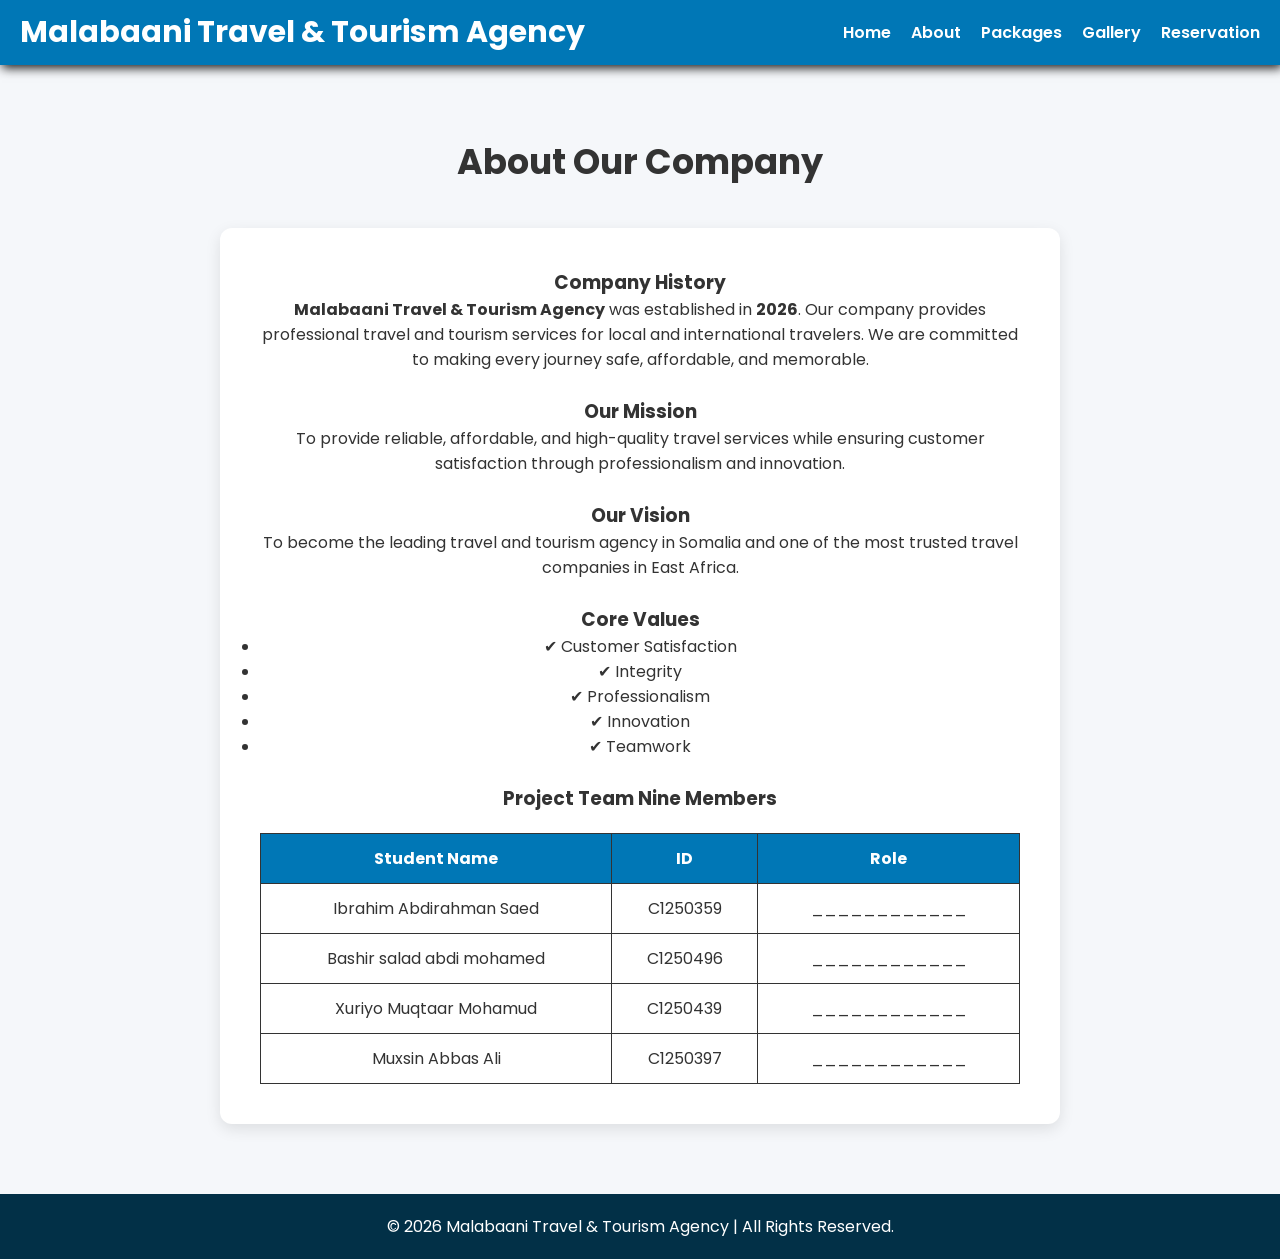
==== about.html @ 7177ce8c "good bye" ====
<!DOCTYPE html>
<html lang="en">

<head>
    <title>Malabaani Travel & Tourism Agency</title>

    <link rel="stylesheet" href="styles.css">

    <link href="https://fonts.googleapis.com/css2?family=Poppins:wght@300;400;600;700&display=swap" rel="stylesheet">
</head>

<body>

    <header>

        <div class="logo">
            <h1>Malabaani Travel & Tourism Agency</h1>
        </div>

        <nav>
            <ul>
                <li><a href="index.html">Home</a></li>
                <li><a href="about.html">About</a></li>
                <li><a href="packages.html">Packages</a></li>
                <li><a href="gallery.html">Gallery</a></li>
                <li><a href="contact.html">Reservation</a></li>
            </ul>
        </nav>

    </header>

    <section class="adeeg">

        <h2>About Our Company</h2>

        <div class="one">

            <h3>Company History</h3>

            <p>
                <strong>Malabaani Travel & Tourism Agency</strong> was established in <strong>2026</strong>.
                Our company provides professional travel and tourism services for local and international travelers.
                We are committed to making every journey safe, affordable, and memorable.
            </p>

            <br>

            <h3>Our Mission</h3>

            <p>
                To provide reliable, affordable, and high-quality travel services while ensuring customer satisfaction
                through professionalism and innovation.
            </p>

            <br>

            <h3>Our Vision</h3>

            <p>
                To become the leading travel and tourism agency in Somalia and one of the most trusted travel companies
                in East Africa.
            </p>

            <br>

            <h3>Core Values</h3>

            <ul>

                <li>✔ Customer Satisfaction</li>

                <li>✔ Integrity</li>

                <li>✔ Professionalism</li>

                <li>✔ Innovation</li>

                <li>✔ Teamwork</li>

            </ul>

            <br>

            <h3>Project Team Nine Members</h3>

            <table>

                <tr>
                    <th>Student Name</th>
                    <th>ID</th>
                    <th>Role</th>
                </tr>

                <tr>
                    <td>Ibrahim Abdirahman Saed</td>
                    <td>C1250359</td>
                    <td>____________</td>
                </tr>

                <tr>
                    <td>Bashir salad abdi mohamed</td>
                    <td>C1250496</td>
                    <td>____________</td>
                </tr>

                <tr>
                    <td>Xuriyo Muqtaar Mohamud</td>
                    <td>C1250439</td>
                    <td>____________</td>
                </tr>

                <tr>
                    <td>Muxsin Abbas Ali</td>
                    <td>C1250397</td>
                    <td>____________</td>
                </tr>

            </table>

        </div>

    </section>

    <footer>

        <p>
            © 2026 Malabaani Travel & Tourism Agency | All Rights Reserved.
        </p>

    </footer>

</body>

</html>
---- styles.css ----
* {
    margin: 0;
    padding: 0;
    box-sizing: border-box;
}

body {
    font-family: 'Poppins', sans-serif;
    background: #f5f7fa;
    color: #333;
    padding-top: 65px;
}

header {
    display: flex;
    justify-content: space-between;
    align-items: center;
    background: #0077b6;
    color: white;
    padding: 10px 20px;
    position: fixed;
    top: 0;
    left: 0;
    width: 100%;
    z-index: 1000;
    box-shadow: 2px 3px 10px rgba(1, 1, 1, 0.9);
}

.logo {
    display: flex;
    align-items: center;
}

.logo h1 {
    font-size: 30px;
}

nav ul {
    display: flex;
    list-style: none;
}

nav ul li {
    margin-left: 20px;
}

nav ul li a {
    color: white;
    text-decoration: none;
    font-weight: 600;
    transition: .3s;
}

nav ul li a:hover {
    color: #ffd60a;
}

.shaqo {
    height: 90vh;
    display: flex;
    flex-direction: column;
    justify-content: center;
    align-items: center;
    text-align: center;
    background: linear-gradient(rgba(54, 43, 43, 0.45), rgba(66, 27, 27, 0.45)),
        url("dalxiis.jpg");
    background-size: cover;
    background-position: center;
    color: white;
}

.shaqo h2 {
    font-size: 50px;
    margin-bottom: 20px;
}

.shaqo p {
    font-size: 20px;
    margin-bottom: 25px;
}

.xariif {
    display: block;
    background: #00b4d8;
    color: white;
    padding: 12px 28px;
    text-decoration: none;
    border-radius: 8px;
    transition: .3s;
}

.adeeg {
    padding: 70px 40px;
    text-align: center;
}

.adeeg h2 {
    margin-bottom: 40px;
    font-size: 35px;
}

.cards {
    display: flex;
    justify-content: center;
    gap: 12px;
    flex-wrap: wrap;
}

.card {
    background: white;
    width: 260px;
    padding: 30px;
    border-radius: 12px;
    box-shadow: 0 5px 15px rgba(0, 0, 0, .1);
    transition: .3s;
}

.card:hover {
    transform: translateY(-10px);
}

.card h3 {
    margin-bottom: 15px;
    color: #0077b6;
}

footer {
    background: #023047;
    color: white;
    text-align: center;
    padding: 20px;
}

@media screen and (max-width:576px){

    body{
        padding-top:130px;
    }

    header{
        flex-direction:column;
        padding:15px;
        gap:15px;
    }

    .logo h1{
        font-size:22px;
        text-align:center;
    }

    nav ul{
        flex-direction:column;
        align-items:center;
        gap:12px;
    }

    nav ul li{
        margin:0;
    }

    .shaqo{
        min-height:70vh;
        padding:20px;
    }

    .shaqo h2{
        font-size:32px;
    }

    .shaqo p{
        font-size:17px;
    }

    .adeeg{
        padding:40px 20px;
    }

    .cards{
        flex-direction:column;
        align-items:center;
    }

    .card{
        width:100%;
    }

    .one{
        width:100%;
        padding:20px;
    }

    form{
        width:100%;
    }

    .gallery img{
        width:100%;
        height:auto;
    }

    table{
        display:block;
        overflow-x:auto;
    }

}

@media screen and (min-width:577px) and (max-width:768px){

    body{
        padding-top:100px;
    }

    header{
        flex-direction:column;
        gap:15px;
    }

    .logo h1{
        font-size:28px;
        text-align:center;
    }

    nav ul{
        justify-content:center;
        flex-wrap:wrap;
        gap:15px;
    }

    nav ul li{
        margin:0;
    }

    .shaqo{
        min-height:80vh;
    }

    .shaqo h2{
        font-size:42px;
    }

    .cards{
        justify-content:center;
    }

    .card{
        width:45%;
    }

    .gallery img{
        width:45%;
        height:220px;
    }

    .one{
        width:90%;
    }

    form{
        width:90%;
    }

    table{
        display:block;
        overflow-x:auto;
    }

}


.one {
    background: white;
    width: 70%;
    margin: auto;
    padding: 40px;
    border-radius: 12px;
    box-shadow: 0 5px 15px rgba(0, 0, 0, .1);

}

table {
    width: 100%;
    border-collapse: collapse;
    margin-top: 20px;
}

table th,
table td {
    border: 1px solid #333;
    padding: 12px;
    text-align: center;
}

table th {
    background: #0077b6;
    color: white;
}

.gallery {
    display: flex;
    flex-wrap: wrap;
    justify-content: center;
    gap: 20px;
    margin-top: 10px;
}

.gallery img {
    width: 300px;
    height: 200px;
    border-radius: 10px;
    box-shadow: 0 4px 10px rgba(0, 0, 0, .2);
    transition: 0.3s;
}

.gallery img:hover {
    transform: scale(1.05);
}

form {
    width: 60%;
    border-radius: 10px;
    box-shadow: 2px 3px 15px rgba(0, 0, 0, 0.3);
    padding: 20px;
    margin: auto;
    display: flex;
    flex-direction: column;
}

form label {
    margin-top: 15px;
    font-weight: bold;
}

form input,
form select,
form textarea {
    padding: 10px;
    margin-top: 5px;
    border: 1px solid #ccc;
    border-radius: 15px;
    font-size: 16px;
}

form .xariif {
    margin-top: 20px;
}

.xariif:hover {
    background: #0096c7;
}
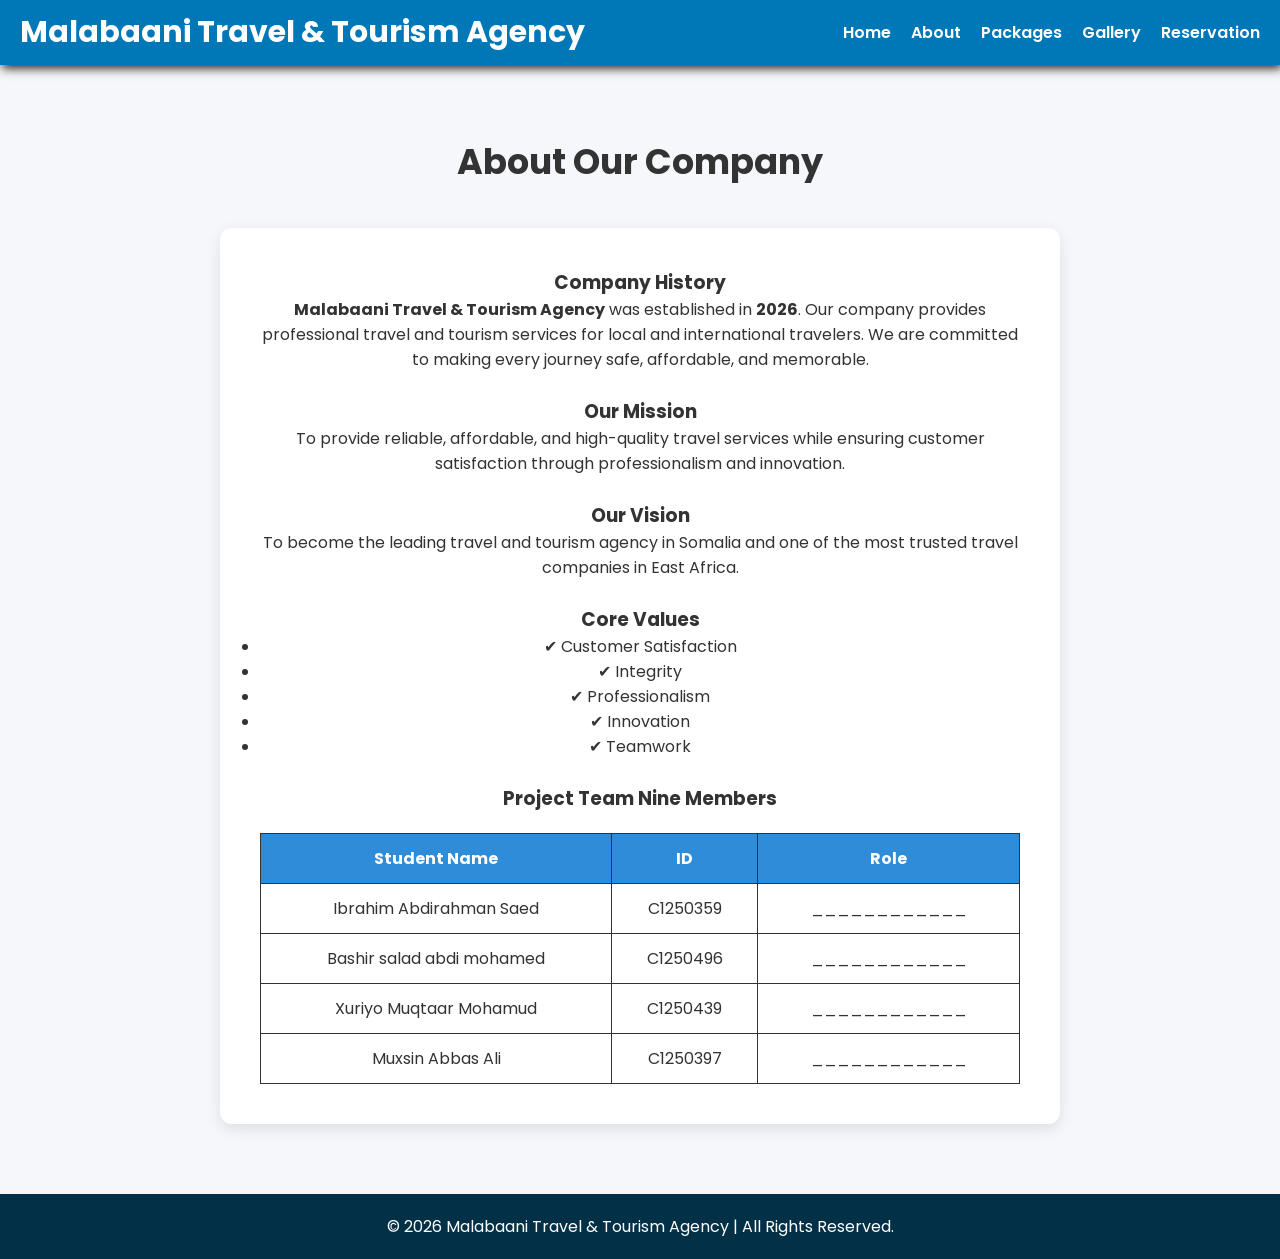
==== commit 0152d4e7: "good bye" ====
--- a/about.html
+++ b/about.html
@@ -2,6 +2,8 @@
 <html lang="en">
 
 <head>
+    <meta charset="UTF-8">
+    <meta name="viewport" content="width=device-width, initial-scale=1.0">
     <title>Malabaani Travel & Tourism Agency</title>
 
     <link rel="stylesheet" href="styles.css">
--- a/styles.css
+++ b/styles.css
@@ -16,7 +16,7 @@
     justify-content: space-between;
     align-items: center;
     background: #0077b6;
-    color: white;
+    color: rgb(255, 255, 255);
     padding: 10px 20px;
     position: fixed;
     top: 0;
@@ -52,7 +52,7 @@
 }
 
 nav ul li a:hover {
-    color: #ffd60a;
+    color: #0afffb;
 }
 
 .shaqo {
@@ -131,142 +131,6 @@
     padding: 20px;
 }
 
-@media screen and (max-width:576px){
-
-    body{
-        padding-top:130px;
-    }
-
-    header{
-        flex-direction:column;
-        padding:15px;
-        gap:15px;
-    }
-
-    .logo h1{
-        font-size:22px;
-        text-align:center;
-    }
-
-    nav ul{
-        flex-direction:column;
-        align-items:center;
-        gap:12px;
-    }
-
-    nav ul li{
-        margin:0;
-    }
-
-    .shaqo{
-        min-height:70vh;
-        padding:20px;
-    }
-
-    .shaqo h2{
-        font-size:32px;
-    }
-
-    .shaqo p{
-        font-size:17px;
-    }
-
-    .adeeg{
-        padding:40px 20px;
-    }
-
-    .cards{
-        flex-direction:column;
-        align-items:center;
-    }
-
-    .card{
-        width:100%;
-    }
-
-    .one{
-        width:100%;
-        padding:20px;
-    }
-
-    form{
-        width:100%;
-    }
-
-    .gallery img{
-        width:100%;
-        height:auto;
-    }
-
-    table{
-        display:block;
-        overflow-x:auto;
-    }
-
-}
-
-@media screen and (min-width:577px) and (max-width:768px){
-
-    body{
-        padding-top:100px;
-    }
-
-    header{
-        flex-direction:column;
-        gap:15px;
-    }
-
-    .logo h1{
-        font-size:28px;
-        text-align:center;
-    }
-
-    nav ul{
-        justify-content:center;
-        flex-wrap:wrap;
-        gap:15px;
-    }
-
-    nav ul li{
-        margin:0;
-    }
-
-    .shaqo{
-        min-height:80vh;
-    }
-
-    .shaqo h2{
-        font-size:42px;
-    }
-
-    .cards{
-        justify-content:center;
-    }
-
-    .card{
-        width:45%;
-    }
-
-    .gallery img{
-        width:45%;
-        height:220px;
-    }
-
-    .one{
-        width:90%;
-    }
-
-    form{
-        width:90%;
-    }
-
-    table{
-        display:block;
-        overflow-x:auto;
-    }
-
-}
-
 
 .one {
     background: white;
@@ -292,8 +156,13 @@
 }
 
 table th {
-    background: #0077b6;
-    color: white;
+    background: #2f8cd8;
+    color: white;
+}
+
+table tr:hover {
+    background-color: #9b9a9a;
+    color: #f5f7fa;
 }
 
 .gallery {
@@ -308,7 +177,7 @@
     width: 300px;
     height: 200px;
     border-radius: 10px;
-    box-shadow: 0 4px 10px rgba(0, 0, 0, .2);
+    box-shadow: 0 4px 10px rgba(250, 3, 3, 0.2);
     transition: 0.3s;
 }
 
@@ -336,7 +205,7 @@
 form textarea {
     padding: 10px;
     margin-top: 5px;
-    border: 1px solid #ccc;
+    border: 1px solid #9b9a9a;
     border-radius: 15px;
     font-size: 16px;
 }
@@ -345,6 +214,120 @@
     margin-top: 20px;
 }
 
+fieldset {
+    width: 100%;
+    border-radius: 10px;
+    padding: 20px;
+    margin: auto;
+    display: flex;
+    flex-direction: column;
+    border: 3px solid black;
+}
+
+legend {
+    border: 1px dashed black;
+    margin-right: auto;
+    font-weight: bold;
+}
+
 .xariif:hover {
-    background: #0096c7;
+    background: #34c347;
+}
+
+
+@media screen and (min-width:577px) and (max-width:768px) {
+
+    body {
+        padding-top: 100px;
+        width: 95%;
+        margin: auto;
+    }
+
+    header {
+        flex-direction: column;
+        align-items: center;
+        padding: 15px;
+    }
+
+    .logo h1 {
+        font-size: 28px;
+        text-align: center;
+    }
+
+    nav ul {
+        display: flex;
+        justify-content: center;
+        flex-wrap: wrap;
+        gap: 10px;
+    }
+
+    nav ul li a {
+        font-size: 14px;
+    }
+
+    .shaqo {
+        height: auto;
+        background-position: center;
+        background-size: cover;
+
+    }
+
+    .shaqo h2 {
+        font-size: 42px;
+    }
+
+    .cards {
+        justify-content: center;
+    }
+
+    .card {
+        width: 45%;
+    }
+
+    .gallery {
+        display: grid;
+        grid-template-columns: 1fr;
+        gap: 15px;
+        padding: 10px;
+    }
+
+    .gallery img {
+        width: 200%;
+        height: auto;
+    }
+
+    .one {
+        width: 90%;
+    }
+
+    form {
+        width: 90%;
+        height: auto;
+    }
+
+    table {
+        display: block;
+        overflow-x: auto;
+    }
+
+    h1 {
+        font-size: 28px;
+        text-align: center;
+    }
+
+    h2 {
+        font-size: 24px;
+        text-align: center;
+    }
+
+    p {
+        font-size: 15px;
+        text-align: center;
+    }
+
+    footer {
+        text-align: center;
+        padding: 15px;
+    }
+
 }
